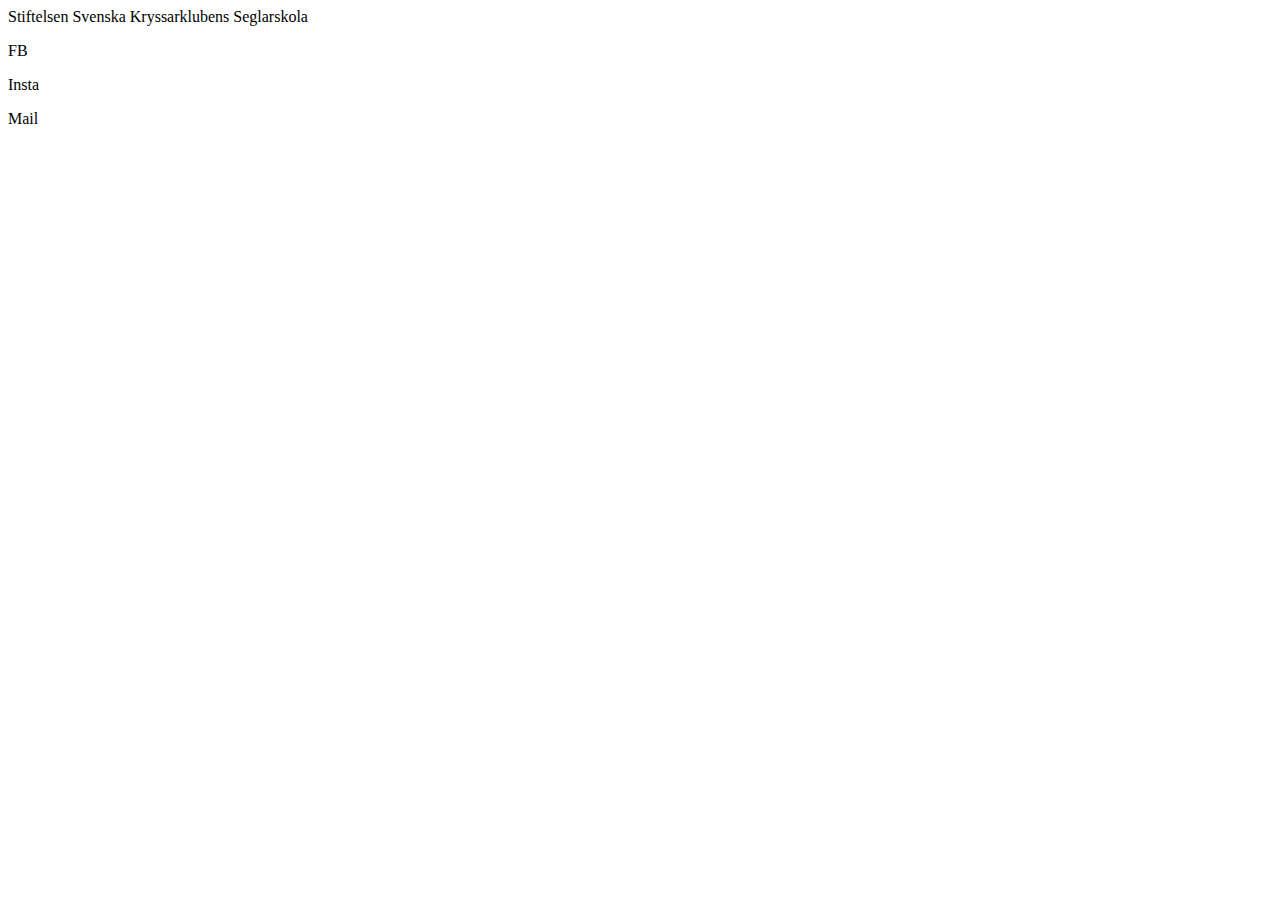
==== site/public/index.html @ d3e13a1c "Added the final stasis requirements and started building the site" ====
<!DOCTYPE html>
<html lang="en">

<head>
	<meta charset="UTF-8">
	<meta name="viewport" content="width=device-width, initial-scale=1.0">
	<meta http-equiv="X-UA-Compatible" content="ie=edge">
	<link rel="stylesheet" href="/css/main.css">
	<title>SXK</title>
</head>

<body>
	<div class="container">
		<header>Stiftelsen Svenska Kryssarklubens Seglarskola</header>

		

			<footer>
				<p>FB</p>
				<p>Insta</p>
				<p>Mail</p>
			</footer>
	</div>
</body>

</html>
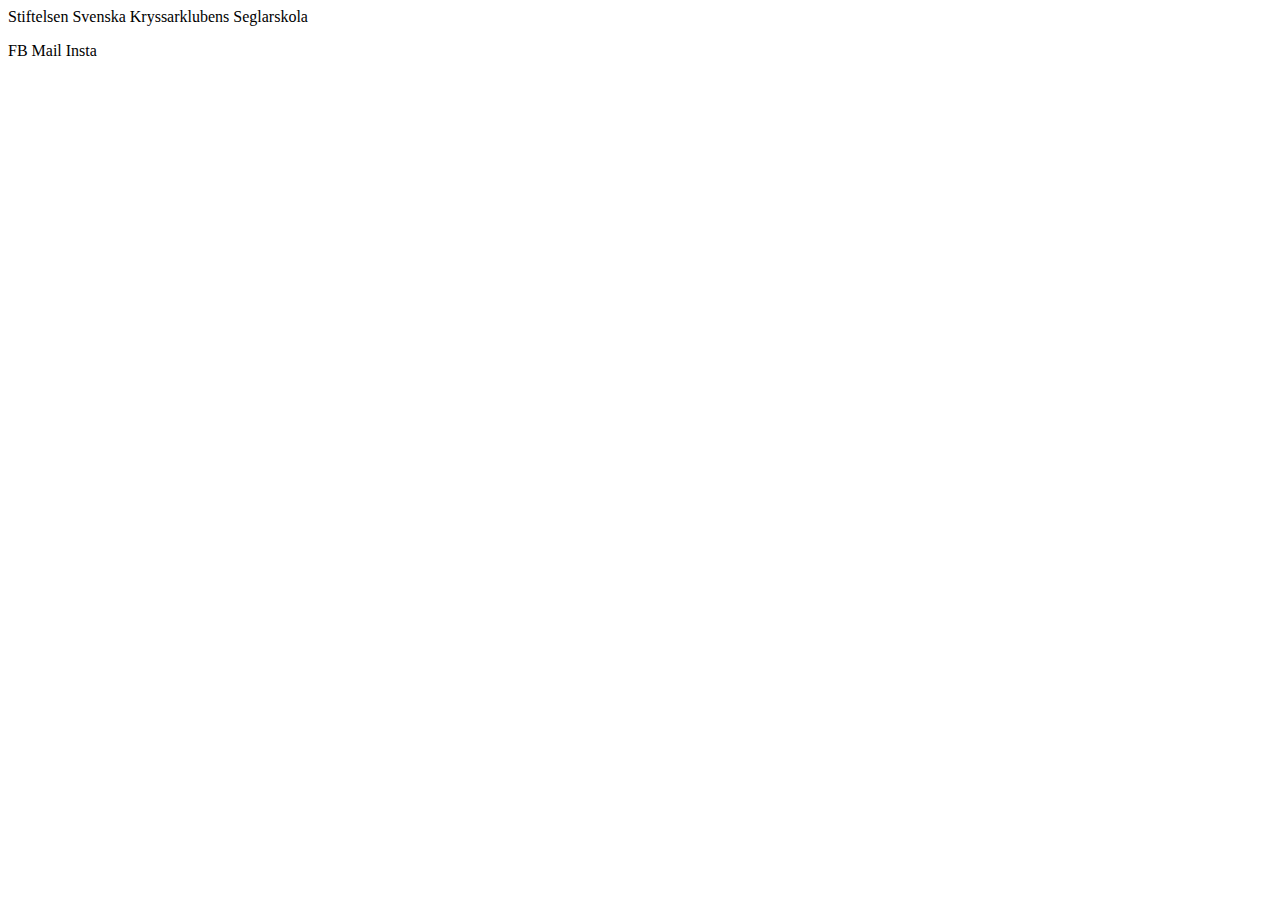
==== commit 4462f128: "Made the primary layout for the homepage" ====
--- a/site/public/index.html
+++ b/site/public/index.html
@@ -28,16 +28,16 @@
 
  
-		
+		<article class="main"></article>+
+<article></article>+
+<aside></aside>
  
 			<footer> 
-				<p>FB</p>-
-				<p>Insta</p>-
-				<p>Mail</p>+				<p>FB Mail Insta</p> 
 			</footer> 
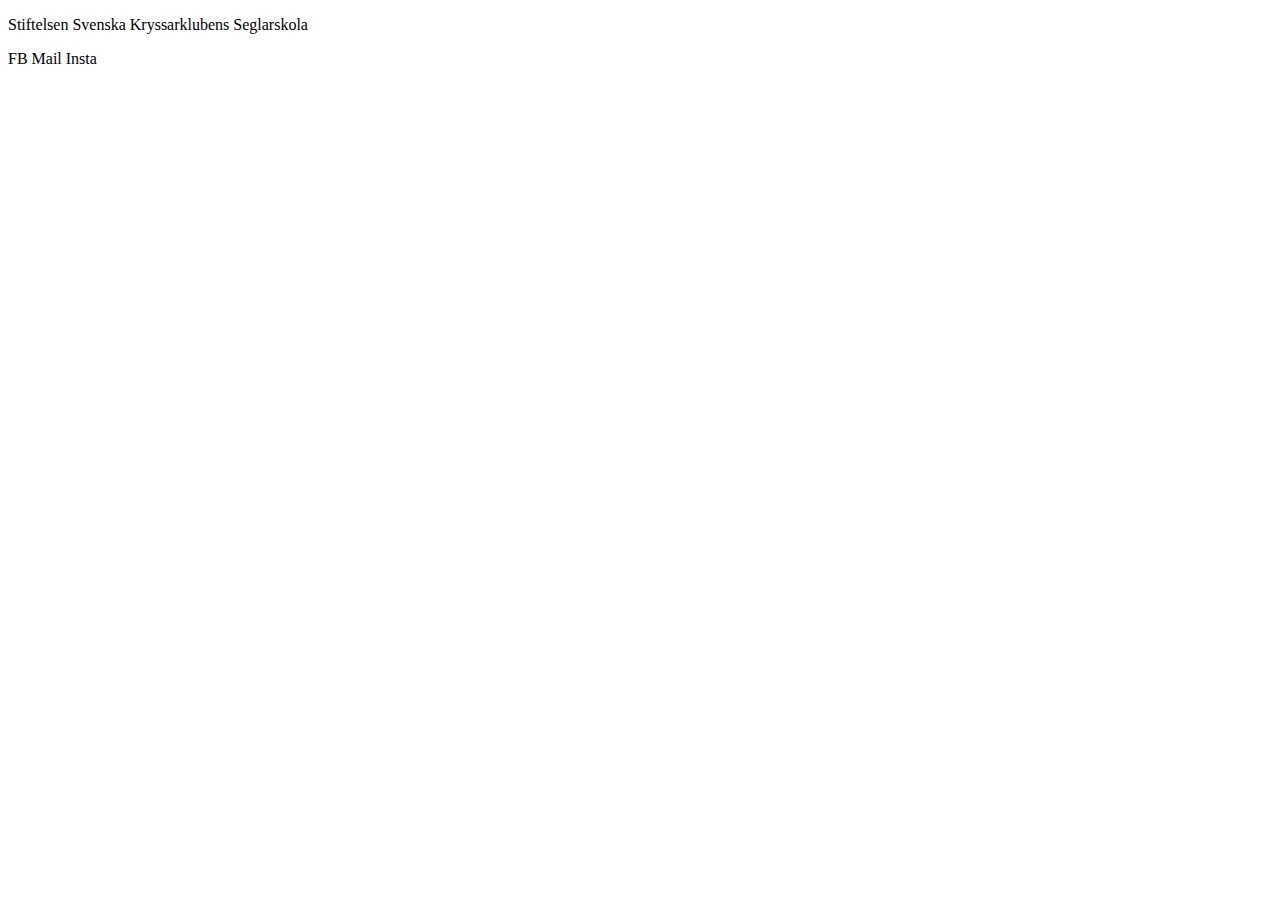
==== commit 9c7d60e8: "Added a font for my paragraphs and formated some code" ====
--- a/site/public/index.html
+++ b/site/public/index.html
@@ -12,6 +12,8 @@
 
 	<meta http-equiv="X-UA-Compatible" content="ie=edge"> 
+	<link href="https://fonts.googleapis.com/css?family=Open+Sans+Condensed:300" rel="stylesheet">+
 	<link rel="stylesheet" href="/css/main.css"> 
 	<title>SXK</title>@@ -24,17 +26,17 @@
 
 	<div class="container"> 
-		<header>Stiftelsen Svenska Kryssarklubens Seglarskola</header>+		<header> 
-+			<p>Stiftelsen Svenska Kryssarklubens Seglarskola</p>+
+		</header> 
 		<article class="main"></article> 
 <article></article> 
 <aside></aside>
--
 			<footer> 
 				<p>FB Mail Insta</p>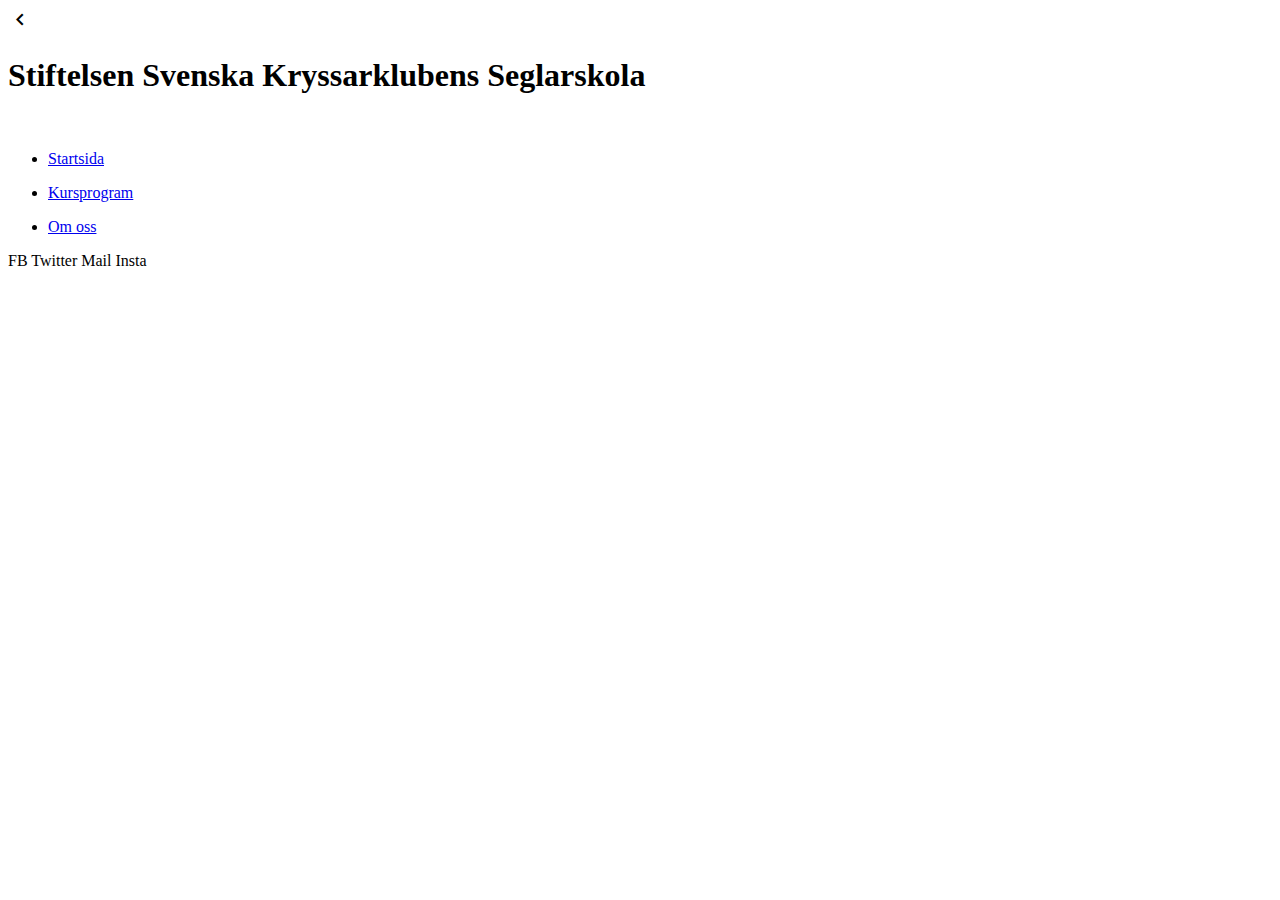
==== commit 7d0e2381: "Fixed Javascript and the nav" ====
--- a/site/public/index.html
+++ b/site/public/index.html
@@ -14,6 +14,8 @@
 
 	<link href="https://fonts.googleapis.com/css?family=Open+Sans+Condensed:300" rel="stylesheet"> 
+	<link href="https://fonts.googleapis.com/icon?family=Material+Icons" rel="stylesheet">+
 	<link rel="stylesheet" href="/css/main.css"> 
 	<title>SXK</title>@@ -24,26 +26,52 @@
 
 <body> 
+	<i class="material-icons" id="menuArrow" onclick="toggleMenu()">keyboard_arrow_left</i>+
 	<div class="container"> 
 		<header> 
-			<p>Stiftelsen Svenska Kryssarklubens Seglarskola</p>+			<h1>Stiftelsen Svenska Kryssarklubens Seglarskola</h1> 
 		</header> 
+		<nav>+
+			<div class="close">+
+				<i class="material-icons keyboard_arrow_right" onclick="toggleMenu"></i>+
+			</div>+
+			<ul>+
+				<li><a href="./index.html"><p>Startsida</p></a></li>+
+				<li><a href="./kurser.html"><p>Kursprogram</p></a></li>+
+				<li><a href="./info.html"><p>Om oss</p></a></li>+
+			</ul>			+
+		</nav>+
 		<article class="main"></article> 
-<article></article>+<article>+
+</article> 
 <aside></aside>
-			<footer>+		<footer> 
-				<p>FB Mail Insta</p>+			<p>FB Twitter Mail Insta</p> 
-			</footer>+		</footer> 
 	</div>+
+	<script src="./js/nav.js"></script> 
 </body> 
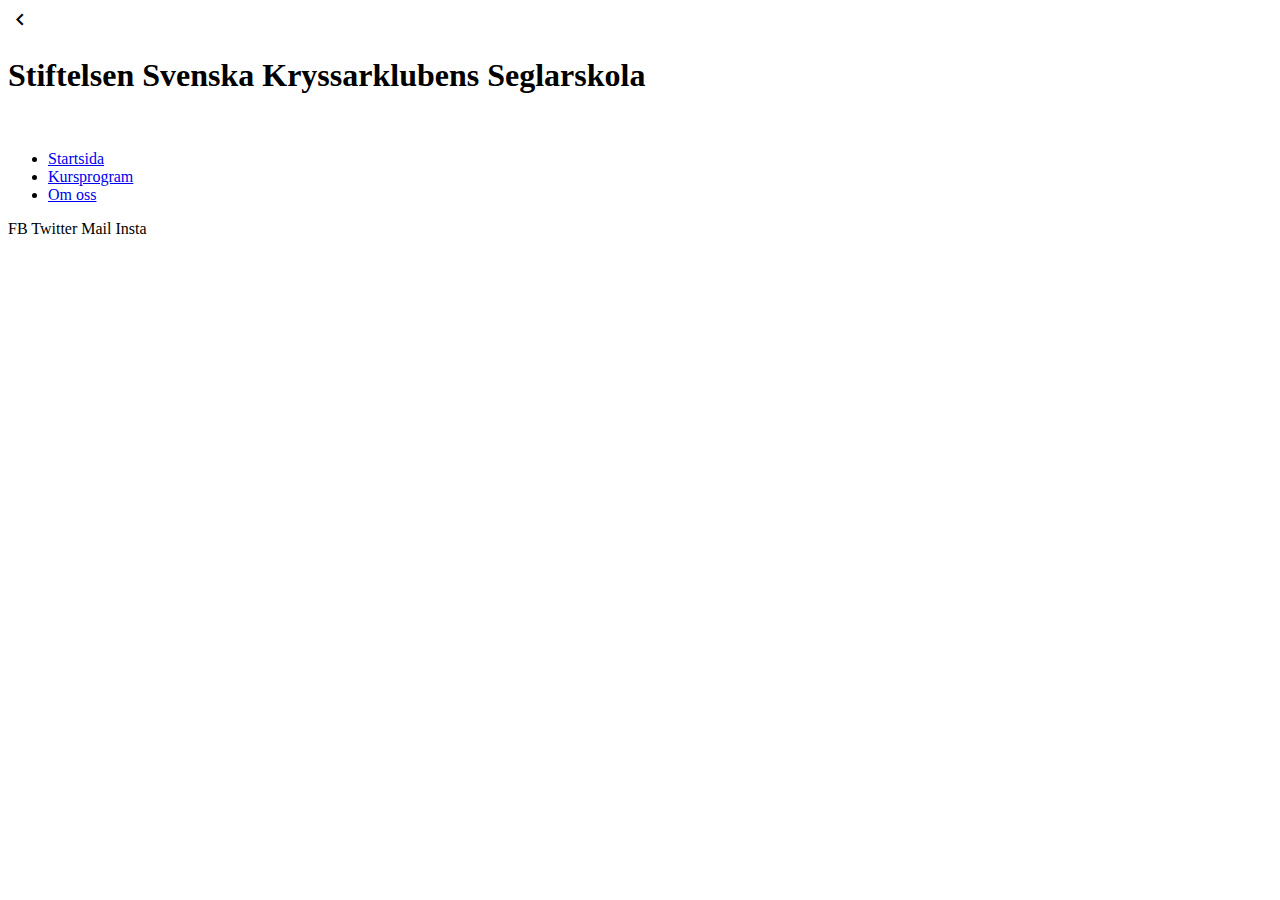
==== commit ad79af65: "Fixed js and nav. Added more content to kurs-pages" ====
--- a/site/public/index.html
+++ b/site/public/index.html
@@ -46,11 +46,11 @@
 
 			<ul> 
-				<li><a href="./index.html"><p>Startsida</p></a></li>+				<li><a class="link" href="./index.html">Startsida</a></li> 
-				<li><a href="./kurser.html"><p>Kursprogram</p></a></li>+				<li><a class="link" href="./kurser.html">Kursprogram</a></li> 
-				<li><a href="./info.html"><p>Om oss</p></a></li>+				<li><a class="link" href="./info.html">Om oss</a></li> 
 			</ul>			 
@@ -58,9 +58,7 @@
 
 		<article class="main"></article> 
-<article>-
-</article>+<article></article> 
 <aside></aside>
 		<footer>